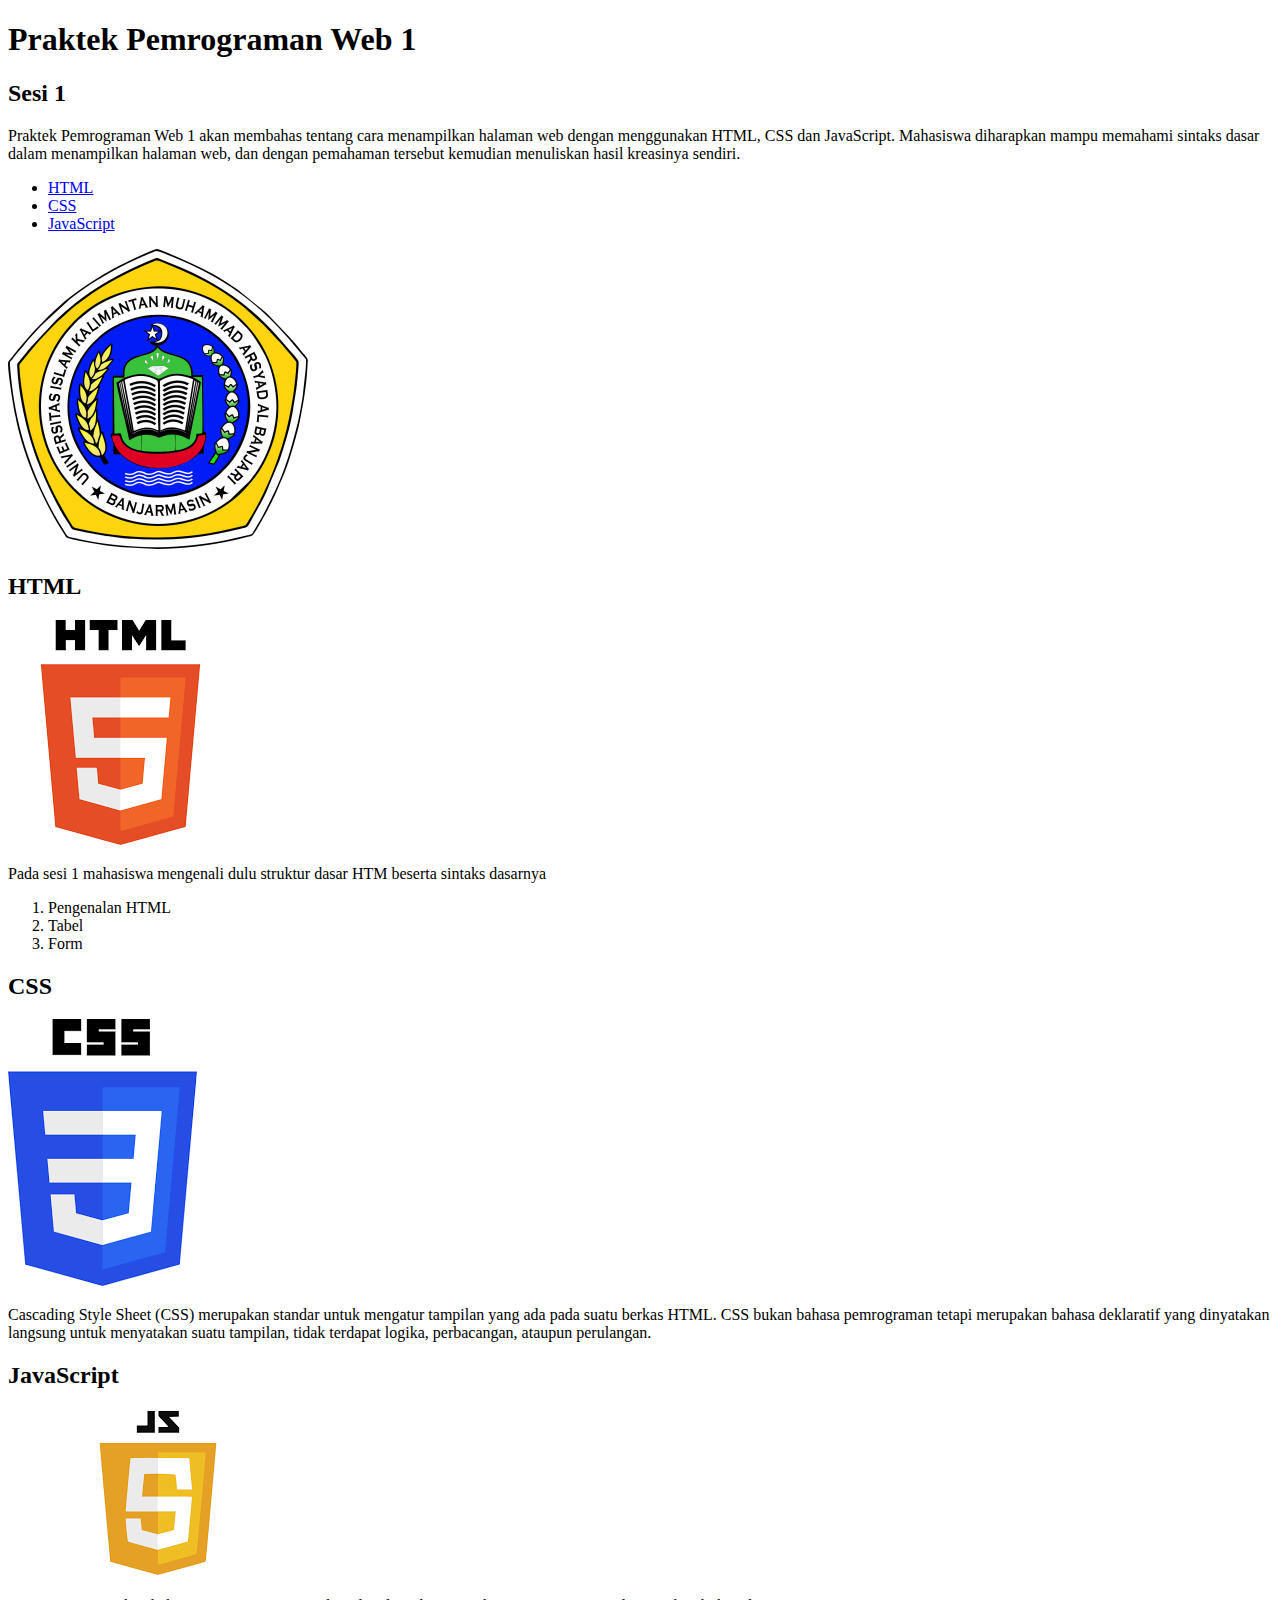
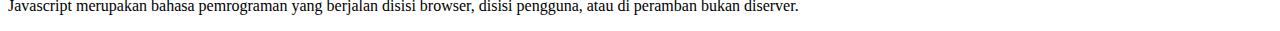
==== latihan1.2.html @ c8821a63 "Add files via upload" ====
<!DOCTYPE html>
<html lang="en">
<head>
    <meta charset="UTF-8">
    <meta name="viewport" content="width=device-width, initial-scale=1.0">
    <title>Document</title>
</head>
<body>
    <h1>Praktek Pemrograman Web 1</h1>
    <h2>Sesi 1</h2>
    <p></p>Praktek Pemrograman Web 1 akan membahas tentang cara menampilkan halaman web dengan menggunakan HTML, CSS dan JavaScript. Mahasiswa diharapkan mampu memahami sintaks dasar dalam menampilkan halaman web, dan dengan pemahaman tersebut kemudian menuliskan hasil kreasinya sendiri.</p>

    <ul>
        <li><a href="#html">HTML</a></li>
        <li><a href="#css">CSS</a></li>
        <li><a href="#javascript">JavaScript</a></li>
    </ul>

    <img src="logo-uniska.png" alt="">


    <h2 id="html">HTML</h2>
    <img src="html5.png" alt="HTML">
    <p></p>Pada sesi 1 mahasiswa mengenali dulu struktur dasar HTM beserta sintaks
    dasarnya</p>

    <ol>
        <li>Pengenalan HTML</li>
        <li>Tabel</li>
        <li>Form</li>
    </ol>

    <h2 id="css">CSS</h2>
    <img src="css.png" alt="CSS">
    <P>
        Cascading Style Sheet (CSS) merupakan standar untuk mengatur tampilan yang ada pada suatu berkas HTML. CSS bukan bahasa pemrograman tetapi merupakan bahasa deklaratif yang dinyatakan langsung untuk menyatakan suatu tampilan, tidak terdapat logika, perbacangan, ataupun perulangan.
    </P>

    <h2 id="javascript">JavaScript</h2>
    <img src="javascript.png" alt="JavaScript">
    <p>
        Javascript merupakan bahasa pemrograman yang berjalan disisi browser, disisi pengguna, atau di peramban bukan diserver.
    </p>
</body>
</html>
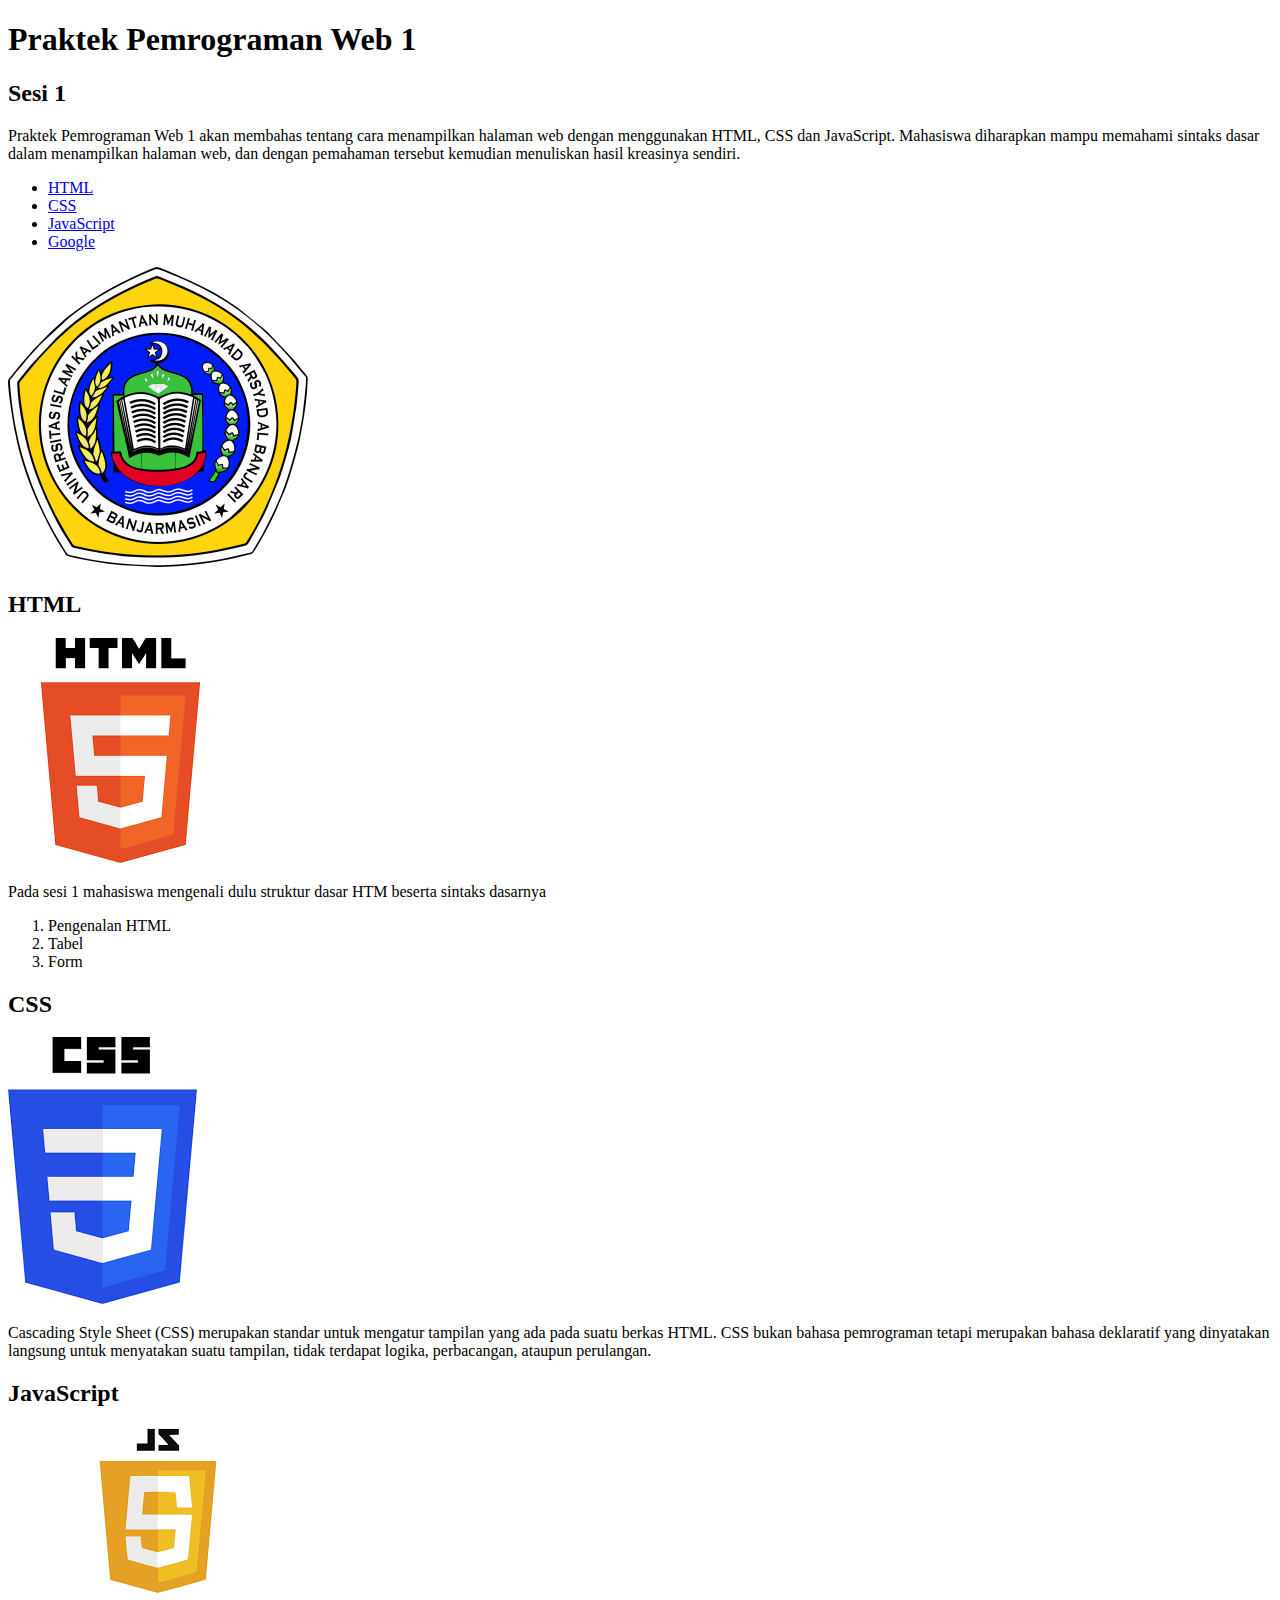
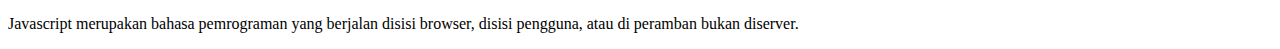
==== commit fb94182a: "Add files via upload" ====
--- a/latihan1.2.html
+++ b/latihan1.2.html
@@ -14,6 +14,7 @@
         <li><a href="#html">HTML</a></li>
         <li><a href="#css">CSS</a></li>
         <li><a href="#javascript">JavaScript</a></li>
+        <li><a href="https://google.com" target="_blank">Google</a></li>
     </ul>
 
     <img src="logo-uniska.png" alt="">
